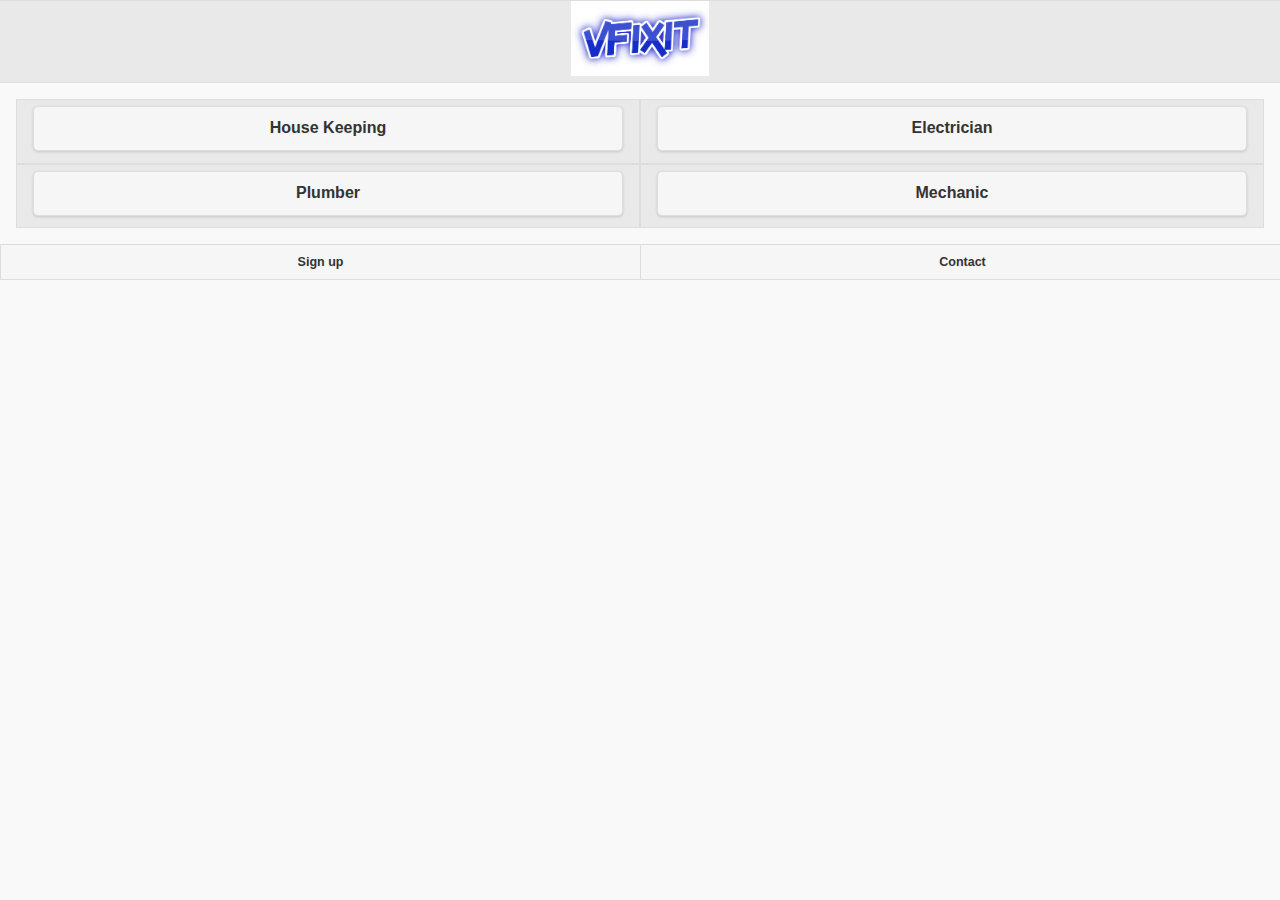
==== index.html @ acbcf1cb "First commit" ====
<!DOCTYPE html>
<html>
  <head>
    <link rel="stylesheet" href="jquery.mobile-1.4.0.min.css" />
    <link rel="stylesheet" href="style.css" />
    <script src="jquery-1.9.1.min.js"></script>
    <script src="script.js"></script>
    <script src="jquery.mobile-1.4.0.min.js"></script>
  </head>
  <body>
    <div data-role="page" id="home_page">
      <div data-role="header">
        <img src="images/vFixit-logo.png" alt="vFixit" class="header-logo" />
      </div>

      <div data-role="content">
        <div class="ui-grid-a">
          <div class="ui-block-a"><div class="ui-bar ui-bar-a home-grid"><a data-ajax="false" href="services.html?ti=1">House Keeping</a></div></div>
          <div class="ui-block-b"><div class="ui-bar ui-bar-a home-grid"><a data-ajax="false" href="services.html?ti=2">Electrician</a></div></div>
          <div class="ui-block-a"><div class="ui-bar ui-bar-a home-grid"><a data-ajax="false" href="services.html?ti=3">Plumber</a></div></div>
          <div class="ui-block-b"><div class="ui-bar ui-bar-a home-grid"><a data-ajax="false" href="services.html?ti=4">Mechanic</a></div></div>
        </div>
      </div>

      <div data-role="footer">
        <div data-role="navbar">
          <ul>
            <li><a href="signup.html" id="signup-now">Sign up</a></li>
            <li><a href="contact.html">Contact</a></li>
          </ul>
        </div>
      </div>

    </div>
  </body>
</html>
---- style.css ----
.clear{clear: both}
#landing-logo { 
  margin-top: 100px;
  margin-left: 45%;
}
.home-categories{
  text-align: center;
}
.home-grid{
  text-align: center;
  height: 50px
}
.home-grid a{margin: 0}
.tablist-left {
    width: 25%;
    display: inline-block;
}
.tablist-content {
    width: 60%;
    display: inline-block;
    vertical-align: top;
    margin-left: 5%;
}
.intro{
  border: 1px solid;
  padding: 10px;
/*  text-align: center;*/
}
.header-logo{
  width: 138px;
  height: 75px;
}
.ui-header{
  text-align: center;
}
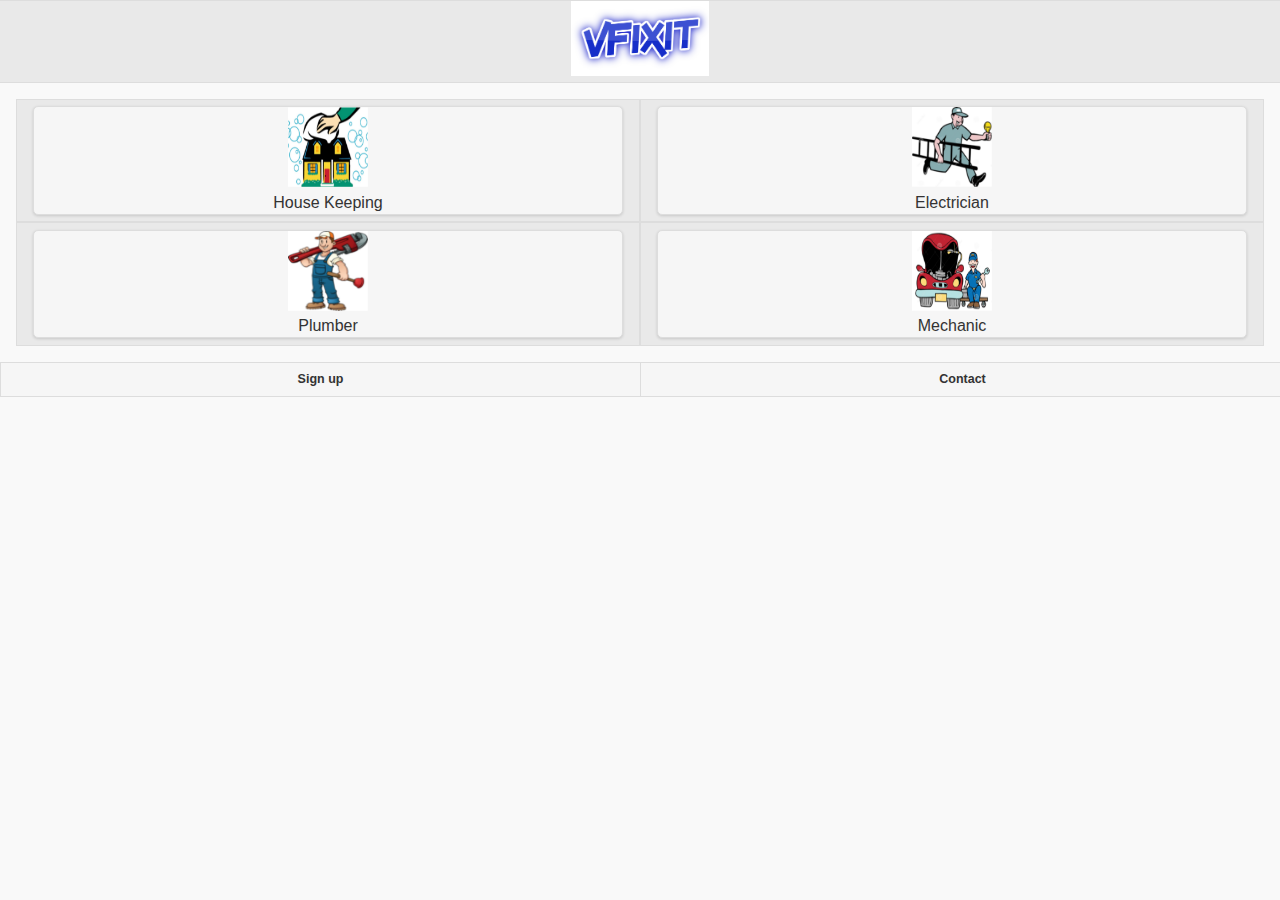
==== commit c3f06667: "Changes with sami" ====
--- a/index.html
+++ b/index.html
@@ -6,19 +6,28 @@
     <script src="jquery-1.9.1.min.js"></script>
     <script src="script.js"></script>
     <script src="jquery.mobile-1.4.0.min.js"></script>
+    <script>
+      $(document).ready(function() {
+        uid = localStorage.getItem('uid');
+        if (uid) {
+          $("#signup-now").attr("href", 'tips.html');
+          $("#signup-now").html("Tips");
+        }
+      });
+    </script>
   </head>
   <body>
     <div data-role="page" id="home_page">
       <div data-role="header">
-        <img src="images/vFixit-logo.png" alt="vFixit" class="header-logo" />
+        <div class="logo"><a href="index.html"><img src="images/vFixit-logo.png" alt="vFixit" class="header-logo" /></a></div>
       </div>
 
       <div data-role="content">
         <div class="ui-grid-a">
-          <div class="ui-block-a"><div class="ui-bar ui-bar-a home-grid"><a data-ajax="false" href="services.html?ti=1">House Keeping</a></div></div>
-          <div class="ui-block-b"><div class="ui-bar ui-bar-a home-grid"><a data-ajax="false" href="services.html?ti=2">Electrician</a></div></div>
-          <div class="ui-block-a"><div class="ui-bar ui-bar-a home-grid"><a data-ajax="false" href="services.html?ti=3">Plumber</a></div></div>
-          <div class="ui-block-b"><div class="ui-bar ui-bar-a home-grid"><a data-ajax="false" href="services.html?ti=4">Mechanic</a></div></div>
+          <div class="ui-block-a"><div class="ui-bar ui-bar-a home-grid"><a data-ajax="false" href="services.html?ti=1"><img src="images/housekeeping.png" alt="House Keeping" /><br/>House Keeping</a></div></div>
+          <div class="ui-block-b"><div class="ui-bar ui-bar-a home-grid"><a data-ajax="false" href="services.html?ti=2"><img src="images/electrician.png" alt="Electrician" /><br/>Electrician</a></div></div>
+          <div class="ui-block-a"><div class="ui-bar ui-bar-a home-grid"><a data-ajax="false" href="services.html?ti=3"><img src="images/plumber.png" alt="Plumber" /><br/>Plumber</a></div></div>
+          <div class="ui-block-b"><div class="ui-bar ui-bar-a home-grid"><a data-ajax="false" href="services.html?ti=4"><img src="images/mechanic.png" alt="Mechanic" /><br/>Mechanic</a></div></div>
         </div>
       </div>
 
--- a/style.css
+++ b/style.css
@@ -8,9 +8,16 @@
 }
 .home-grid{
   text-align: center;
-  height: 50px
 }
-.home-grid a{margin: 0}
+.home-grid a{
+  margin: 0;
+  padding: 0;
+  font-weight: normal !important;
+}
+.home-grid a img{
+  width: 80px;
+  height: 80px;
+}
 .tablist-left {
     width: 25%;
     display: inline-block;
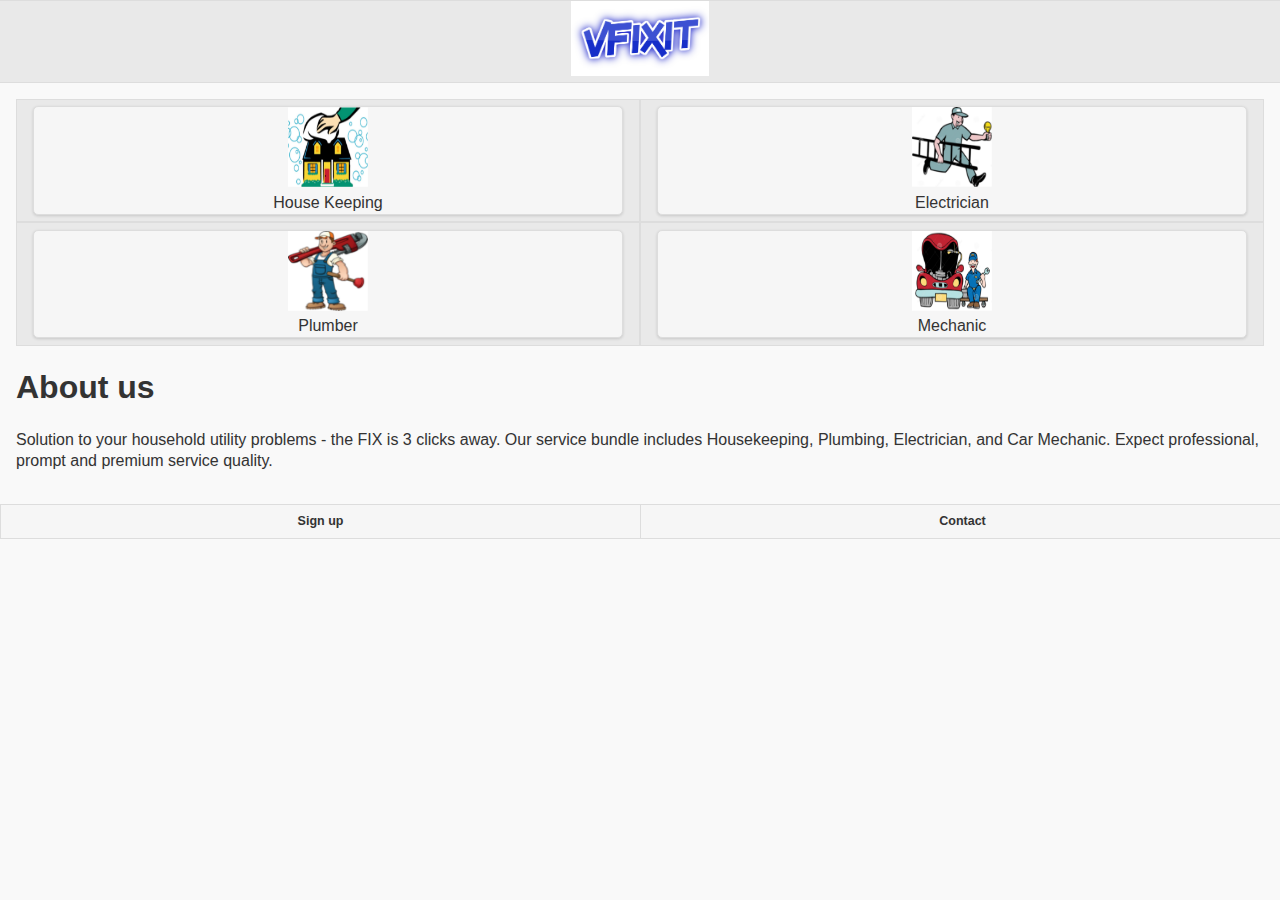
==== commit 4aad3183: "Text changes accomodated." ====
--- a/index.html
+++ b/index.html
@@ -29,6 +29,8 @@
           <div class="ui-block-a"><div class="ui-bar ui-bar-a home-grid"><a data-ajax="false" href="services.html?ti=3"><img src="images/plumber.png" alt="Plumber" /><br/>Plumber</a></div></div>
           <div class="ui-block-b"><div class="ui-bar ui-bar-a home-grid"><a data-ajax="false" href="services.html?ti=4"><img src="images/mechanic.png" alt="Mechanic" /><br/>Mechanic</a></div></div>
         </div>
+        <h1>About us</h1>
+        <p>Solution to your household utility problems - the FIX is 3 clicks away. Our service bundle includes Housekeeping, Plumbing, Electrician, and Car Mechanic. Expect professional, prompt and premium service quality.</p>
       </div>
 
       <div data-role="footer">
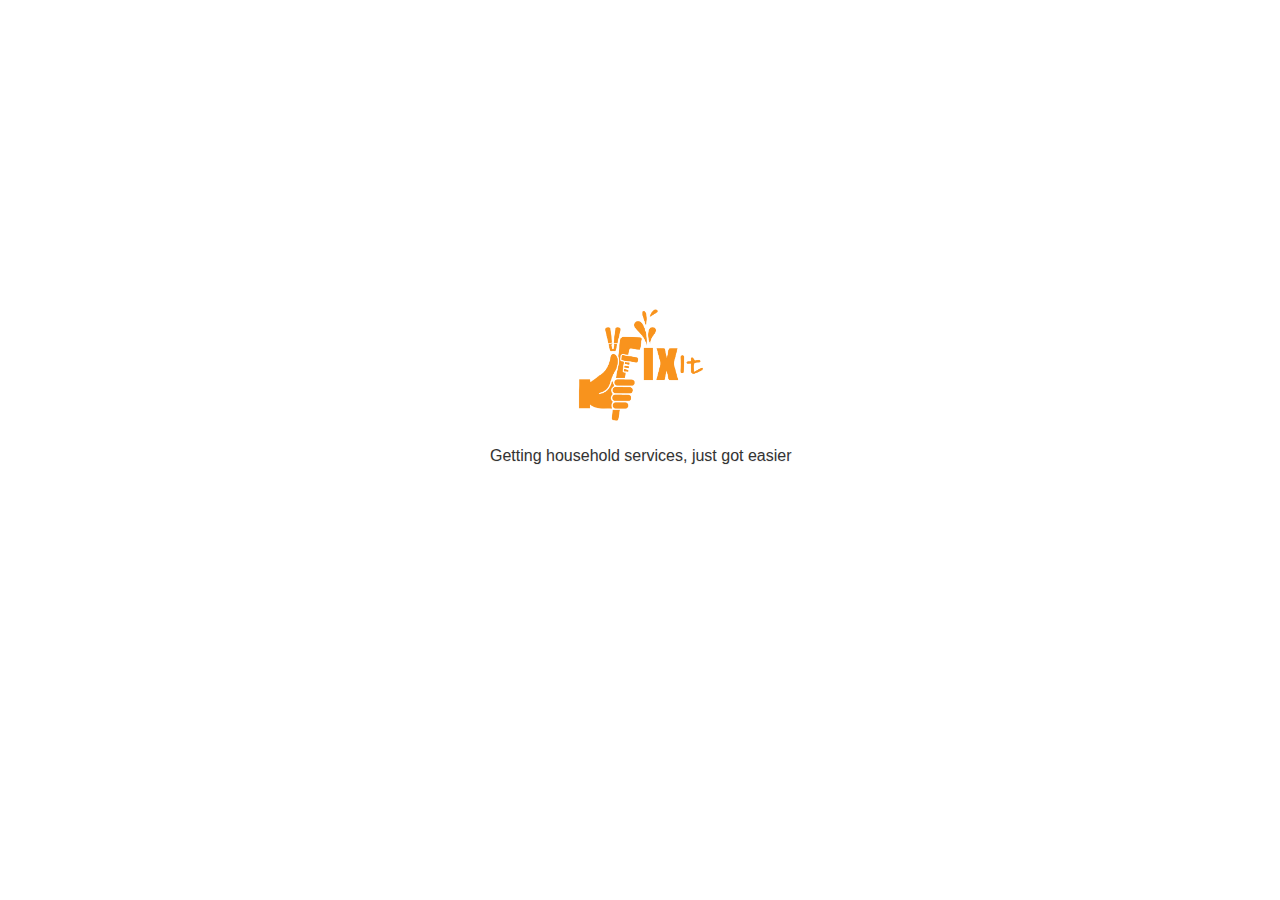
==== commit 76898aea: "Changes for final." ====
--- a/index.html
+++ b/index.html
@@ -8,40 +8,20 @@
     <script src="jquery.mobile-1.4.0.min.js"></script>
     <script>
       $(document).ready(function() {
-        uid = localStorage.getItem('uid');
-        if (uid) {
-          $("#signup-now").attr("href", 'tips.html');
-          $("#signup-now").html("Tips");
-        }
+        setTimeout(function(){window.location = "home.html";}, 5000);
       });
     </script>
   </head>
   <body>
-    <div data-role="page" id="home_page">
-      <div data-role="header">
-        <div class="logo"><a href="index.html"><img src="images/vFixit-logo.png" alt="vFixit" class="header-logo" /></a></div>
+
+    
+
+
+    <div data-role="page" id="splash_screen">
+      <div class="splash">
+        <img src="images/vFixit-logo.png" alt="vFixit" class="header-logo" /><br>
+        <span>Getting household services, just got easier</span>
       </div>
-
-      <div data-role="content">
-        <div class="ui-grid-a">
-          <div class="ui-block-a"><div class="ui-bar ui-bar-a home-grid"><a data-ajax="false" href="services.html?ti=1"><img src="images/housekeeping.png" alt="House Keeping" /><br/>House Keeping</a></div></div>
-          <div class="ui-block-b"><div class="ui-bar ui-bar-a home-grid"><a data-ajax="false" href="services.html?ti=2"><img src="images/electrician.png" alt="Electrician" /><br/>Electrician</a></div></div>
-          <div class="ui-block-a"><div class="ui-bar ui-bar-a home-grid"><a data-ajax="false" href="services.html?ti=3"><img src="images/plumber.png" alt="Plumber" /><br/>Plumber</a></div></div>
-          <div class="ui-block-b"><div class="ui-bar ui-bar-a home-grid"><a data-ajax="false" href="services.html?ti=4"><img src="images/mechanic.png" alt="Mechanic" /><br/>Mechanic</a></div></div>
-        </div>
-        <h1>About us</h1>
-        <p>Solution to your household utility problems - the FIX is 3 clicks away. Our service bundle includes Housekeeping, Plumbing, Electrician, and Car Mechanic. Expect professional, prompt and premium service quality.</p>
-      </div>
-
-      <div data-role="footer">
-        <div data-role="navbar">
-          <ul>
-            <li><a href="signup.html" id="signup-now">Sign up</a></li>
-            <li><a href="contact.html">Contact</a></li>
-          </ul>
-        </div>
-      </div>
-
     </div>
   </body>
 </html>--- a/style.css
+++ b/style.css
@@ -1,3 +1,20 @@
+#splash_screen{
+  width:100%;
+  height: 100%;
+  min-width: 300px;
+  min-height: 300px;
+  background-color: #fff; /*blank canvas you'll have to fill this in yourself*/
+}
+.splash{
+  position: absolute;
+  top: 30%;
+  left: 10%;
+  text-align: center
+}
+.splash img{
+  width: 150px;
+  height: 150px;
+}
 .clear{clear: both}
 #landing-logo { 
   margin-top: 100px;
@@ -13,6 +30,7 @@
   margin: 0;
   padding: 0;
   font-weight: normal !important;
+  color: #3388CC !important;
 }
 .home-grid a img{
   width: 80px;
@@ -34,9 +52,29 @@
 /*  text-align: center;*/
 }
 .header-logo{
-  width: 138px;
-  height: 75px;
+  width: 100px;
+  height: 100px;
 }
 .ui-header{
   text-align: center;
-}+}
+.ui-navbar .ui-btn:hover, .ui-btn:hover{
+  color: #fff !important;
+  background-color: #3388CC !important;
+}
+.ui-footer .ui-navbar ul li a{
+  background-color: #686868 !important;
+  color: #fff !important;
+}
+h1, .ui-content .intro p span{
+  color: #3388CC !important;
+}
+.ui-content{
+  margin-bottom: 10px;
+  padding: 10px;
+}
+.ui-footer{
+  position: absolute;
+  bottom: 0;
+  width: 100%;
+}
